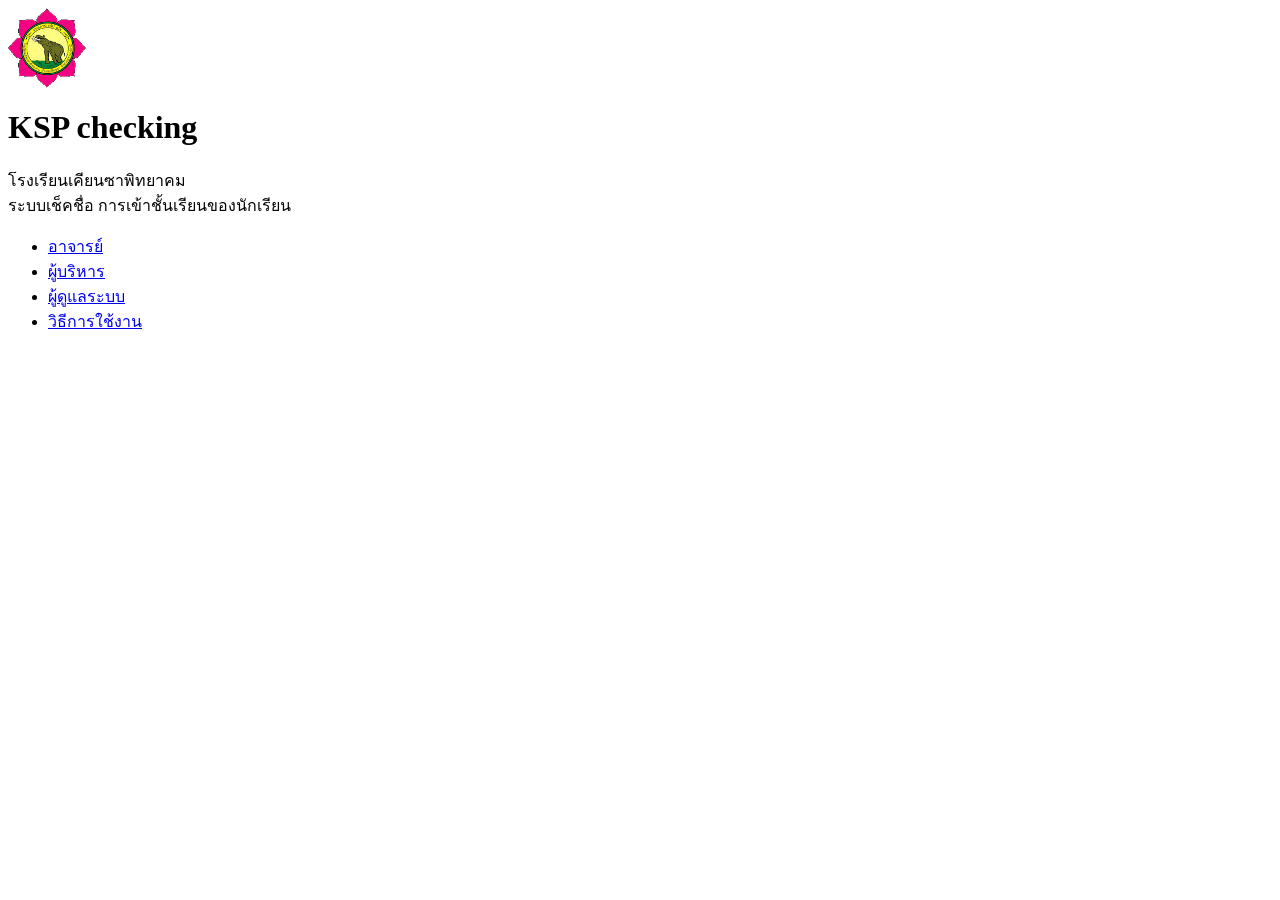
==== html5up-dimension/index.html @ 5eb63023 "เบสหล่อ" ====
<html>
	<head>
		<title>KSP CHECKING</title>
		<meta charset="utf-8" />
		<meta name="viewport" content="width=device-width, initial-scale=1, user-scalable=no" />
		<link rel="stylesheet" href="assets/css/main.css" />
		<!--[if lte IE 9]><link rel="stylesheet" href="assets/css/ie9.css" /><![endif]-->
		<noscript><link rel="stylesheet" href="assets/css/noscript.css" /></noscript>
	</head>
	<body>

		<!-- Wrapper -->
			<div id="wrapper">

				<!-- Header -->
					<header id="header">
						<div class="logo">
							<span><img src="images/ksp1.png" width='80' height='80'></span>
						</div>
						<div class="content">
							<div class="inner">
								<h1>KSP checking</h1>
								<p> โรงเรียนเคียนซาพิทยาคม <br> ระบบเช็คชื่อ การเข้าชั้นเรียนของนักเรียน </p>
							</div>
						</div>
						<nav>
							<ul>
								<li><a href="#Login">อาจารย์</a></li>
								<li><a href="#Login">ผู้บริหาร</a></li>
								<li><a href="#Login">ผู้ดูแลระบบ</a></li>
								<li><a href="#elements">วิธีการใช้งาน</a></li>

							</ul>
						</nav>
					</header>

				<!-- Main -->
					<div id="main">





						<!-- Login -->
							<article id="Login">
								<form action="login.php">
								<h2 class="major">ลงชื่อเข้าใช้</h2>
								<div class="container">
								      <label><b>ชื่อผู้ใช้</b></label>
								      <input type="text" placeholder="กรอกชื่อผู้ใช้" name="uname"  required>
											<br>
								      <label><b>รหัสผ่าน</b></label>
								      <input type="password" placeholder="กรอกรหัสผ่าน" name="psw" required>
											<br>
								      <button type="submit">ลงชื่อเข้าใช้</button>

								    </div>
									</form>
									</article>

						<!-- Contact
							<article id="contact">
								<h2 class="major">Contact</h2>
								<form method="post" action="#">
									<div class="field half first">
										<label for="name">Name</label>
										<input type="text" name="name" id="name" />
									</div>
									<div class="field half">
										<label for="email">Email</label>
										<input type="text" name="email" id="email" />
									</div>
									<div class="field">
										<label for="message">Message</label>
										<textarea name="message" id="message" rows="4"></textarea>
									</div>
									<ul class="actions">
										<li><input type="submit" value="Send Message" class="special" /></li>
										<li><input type="reset" value="Reset" /></li>
									</ul>
								</form>
								<ul class="icons">
									<li><a href="#" class="icon fa-twitter"><span class="label">Twitter</span></a></li>
									<li><a href="#" class="icon fa-facebook"><span class="label">Facebook</span></a></li>
									<li><a href="#" class="icon fa-instagram"><span class="label">Instagram</span></a></li>
									<li><a href="#" class="icon fa-github"><span class="label">GitHub</span></a></li>
								</ul>
							</article>
-->
						<!-- Elements -->
							<article id="elements">
								<h2 class="major">วิธีการใช้งาน</h2>

								<section>
									<h3 class="major">Text</h3>
									<p>This is <b>bold</b> and this is <strong>strong</strong>. This is <i>italic</i> and this is <em>emphasized</em>.
									This is <sup>superscript</sup> text and this is <sub>subscript</sub> text.
									This is <u>underlined</u> and this is code: <code>for (;;) { ... }</code>. Finally, <a href="#">this is a link</a>.</p>
									<hr />
									<h2>Heading Level 2</h2>
									<h3>Heading Level 3</h3>
									<h4>Heading Level 4</h4>
									<h5>Heading Level 5</h5>
									<h6>Heading Level 6</h6>
									<hr />
									<h4>Blockquote</h4>
									<blockquote>Fringilla nisl. Donec accumsan interdum nisi, quis tincidunt felis sagittis eget tempus euismod. Vestibulum ante ipsum primis in faucibus vestibulum. Blandit adipiscing eu felis iaculis volutpat ac adipiscing accumsan faucibus. Vestibulum ante ipsum primis in faucibus lorem ipsum dolor sit amet nullam adipiscing eu felis.</blockquote>
									<h4>Preformatted</h4>
									<pre><code>i = 0;

while (!deck.isInOrder()) {
    print 'Iteration ' + i;
    deck.shuffle();
    i++;
}

print 'It took ' + i + ' iterations to sort the deck.';</code></pre>
								</section>

								<section>
									<h3 class="major">Lists</h3>

									<h4>Unordered</h4>
									<ul>
										<li>Dolor pulvinar etiam.</li>
										<li>Sagittis adipiscing.</li>
										<li>Felis enim feugiat.</li>
									</ul>

									<h4>Alternate</h4>
									<ul class="alt">
										<li>Dolor pulvinar etiam.</li>
										<li>Sagittis adipiscing.</li>
										<li>Felis enim feugiat.</li>
									</ul>

									<h4>Ordered</h4>
									<ol>
										<li>Dolor pulvinar etiam.</li>
										<li>Etiam vel felis viverra.</li>
										<li>Felis enim feugiat.</li>
										<li>Dolor pulvinar etiam.</li>
										<li>Etiam vel felis lorem.</li>
										<li>Felis enim et feugiat.</li>
									</ol>
									<h4>Icons</h4>
									<ul class="icons">
										<li><a href="#" class="icon fa-twitter"><span class="label">Twitter</span></a></li>
										<li><a href="#" class="icon fa-facebook"><span class="label">Facebook</span></a></li>
										<li><a href="#" class="icon fa-instagram"><span class="label">Instagram</span></a></li>
										<li><a href="#" class="icon fa-github"><span class="label">Github</span></a></li>
									</ul>

									<h4>Actions</h4>
									<ul class="actions">
										<li><a href="#" class="button special">Default</a></li>
										<li><a href="#" class="button">Default</a></li>
									</ul>
									<ul class="actions vertical">
										<li><a href="#" class="button special">Default</a></li>
										<li><a href="#" class="button">Default</a></li>
									</ul>
								</section>

								<section>
									<h3 class="major">Table</h3>
									<h4>Default</h4>
									<div class="table-wrapper">
										<table>
											<thead>
												<tr>
													<th>Name</th>
													<th>Description</th>
													<th>Price</th>
												</tr>
											</thead>
											<tbody>
												<tr>
													<td>Item One</td>
													<td>Ante turpis integer aliquet porttitor.</td>
													<td>29.99</td>
												</tr>
												<tr>
													<td>Item Two</td>
													<td>Vis ac commodo adipiscing arcu aliquet.</td>
													<td>19.99</td>
												</tr>
												<tr>
													<td>Item Three</td>
													<td> Morbi faucibus arcu accumsan lorem.</td>
													<td>29.99</td>
												</tr>
												<tr>
													<td>Item Four</td>
													<td>Vitae integer tempus condimentum.</td>
													<td>19.99</td>
												</tr>
												<tr>
													<td>Item Five</td>
													<td>Ante turpis integer aliquet porttitor.</td>
													<td>29.99</td>
												</tr>
											</tbody>
											<tfoot>
												<tr>
													<td colspan="2"></td>
													<td>100.00</td>
												</tr>
											</tfoot>
										</table>
									</div>

									<h4>Alternate</h4>
									<div class="table-wrapper">
										<table class="alt">
											<thead>
												<tr>
													<th>Name</th>
													<th>Description</th>
													<th>Price</th>
												</tr>
											</thead>
											<tbody>
												<tr>
													<td>Item One</td>
													<td>Ante turpis integer aliquet porttitor.</td>
													<td>29.99</td>
												</tr>
												<tr>
													<td>Item Two</td>
													<td>Vis ac commodo adipiscing arcu aliquet.</td>
													<td>19.99</td>
												</tr>
												<tr>
													<td>Item Three</td>
													<td> Morbi faucibus arcu accumsan lorem.</td>
													<td>29.99</td>
												</tr>
												<tr>
													<td>Item Four</td>
													<td>Vitae integer tempus condimentum.</td>
													<td>19.99</td>
												</tr>
												<tr>
													<td>Item Five</td>
													<td>Ante turpis integer aliquet porttitor.</td>
													<td>29.99</td>
												</tr>
											</tbody>
											<tfoot>
												<tr>
													<td colspan="2"></td>
													<td>100.00</td>
												</tr>
											</tfoot>
										</table>
									</div>
								</section>

								<section>
									<h3 class="major">Buttons</h3>
									<ul class="actions">
										<li><a href="#" class="button special">Special</a></li>
										<li><a href="#" class="button">Default</a></li>
									</ul>
									<ul class="actions">
										<li><a href="#" class="button">Default</a></li>
										<li><a href="#" class="button small">Small</a></li>
									</ul>
									<ul class="actions">
										<li><a href="#" class="button special icon fa-download">Icon</a></li>
										<li><a href="#" class="button icon fa-download">Icon</a></li>
									</ul>
									<ul class="actions">
										<li><span class="button special disabled">Disabled</span></li>
										<li><span class="button disabled">Disabled</span></li>
									</ul>
								</section>

								<section>
									<h3 class="major">Form</h3>
									<form method="post" action="#">
										<div class="field half first">
											<label for="demo-name">Name</label>
											<input type="text" name="demo-name" id="demo-name" value="" placeholder="Jane Doe" />
										</div>
										<div class="field half">
											<label for="demo-email">Email</label>
											<input type="email" name="demo-email" id="demo-email" value="" placeholder="jane@untitled.tld" />
										</div>
										<div class="field">
											<label for="demo-category">Category</label>
											<div class="select-wrapper">
												<select name="demo-category" id="demo-category">
													<option value="">-</option>
													<option value="1">Manufacturing</option>
													<option value="1">Shipping</option>
													<option value="1">Administration</option>
													<option value="1">Human Resources</option>
												</select>
											</div>
										</div>
										<div class="field half first">
											<input type="radio" id="demo-priority-low" name="demo-priority" checked>
											<label for="demo-priority-low">Low</label>
										</div>
										<div class="field half">
											<input type="radio" id="demo-priority-high" name="demo-priority">
											<label for="demo-priority-high">High</label>
										</div>
										<div class="field half first">
											<input type="checkbox" id="demo-copy" name="demo-copy">
											<label for="demo-copy">Email me a copy</label>
										</div>
										<div class="field half">
											<input type="checkbox" id="demo-human" name="demo-human" checked>
											<label for="demo-human">Not a robot</label>
										</div>
										<div class="field">
											<label for="demo-message">Message</label>
											<textarea name="demo-message" id="demo-message" placeholder="Enter your message" rows="6"></textarea>
										</div>
										<ul class="actions">
											<li><input type="submit" value="Send Message" class="special" /></li>
											<li><input type="reset" value="Reset" /></li>
										</ul>
									</form>
								</section>

							</article>

					</div>

				<!-- Footer -->
					<footer id="footer">

					</footer>

			</div>

		<!-- BG -->
			<div id="bg"></div>

		<!-- Scripts -->
			<script src="assets/js/jquery.min.js"></script>
			<script src="assets/js/skel.min.js"></script>
			<script src="assets/js/util.js"></script>
			<script src="assets/js/main.js"></script>

	</body>
</html>
---- html5up-dimension/assets/css/main.css ----
@import url(font-awesome.min.css);
@import url("https://fonts.googleapis.com/css?family=Source+Sans+Pro:300italic,600italic,300,600");

/*
	Dimension by HTML5 UP
	html5up.net | @ajlkn
	Free for personal and commercial use under the CCA 3.0 license (html5up.net/license)
*/

/* Reset */

	html, body, div, span, applet, object, iframe, h1, h2, h3, h4, h5, h6, p, blockquote, pre, a, abbr, acronym, address, big, cite, code, del, dfn, em, img, ins, kbd, q, s, samp, small, strike, strong, sub, sup, tt, var, b, u, i, center, dl, dt, dd, ol, ul, li, fieldset, form, label, legend, table, caption, tbody, tfoot, thead, tr, th, td, article, aside, canvas, details, embed, figure, figcaption, footer, header, hgroup, menu, nav, output, ruby, section, summary, time, mark, audio, video {
		margin: 0;
		padding: 0;
		border: 0;
		font-size: 100%;
		font: inherit;
		vertical-align: baseline;
	}

	article, aside, details, figcaption, figure, footer, header, hgroup, menu, nav, section {
		display: block;
	}

	body {
		line-height: 1;
	}

	ol, ul {
		list-style: none;
	}

	blockquote, q {
		quotes: none;
	}

	blockquote:before, blockquote:after, q:before, q:after {
		content: '';
		content: none;
	}

	table {
		border-collapse: collapse;
		border-spacing: 0;
	}

	body {
		-webkit-text-size-adjust: none;
	}

/* Box Model */

	*, *:before, *:after {
		-moz-box-sizing: border-box;
		-webkit-box-sizing: border-box;
		box-sizing: border-box;
	}

/* Basic */

	@-ms-viewport {
		width: device-width;
	}

	@media screen and (max-width: 480px) {

		html, body {
			min-width: 320px;
		}

	}

	body {
		background: #1b1f22;
	}

		body.is-loading *, body.is-loading *:before, body.is-loading *:after, body.is-switching *, body.is-switching *:before, body.is-switching *:after {
			-moz-animation: none !important;
			-webkit-animation: none !important;
			-ms-animation: none !important;
			animation: none !important;
			-moz-transition: none !important;
			-webkit-transition: none !important;
			-ms-transition: none !important;
			transition: none !important;
			-moz-transition-delay: none !important;
			-webkit-transition-delay: none !important;
			-ms-transition-delay: none !important;
			transition-delay: none !important;
		}

/* Type */

	html {
		font-size: 16pt;
	}

		@media screen and (max-width: 1680px) {

			html {
				font-size: 12pt;
			}

		}

		@media screen and (max-width: 736px) {

			html {
				font-size: 11pt;
			}

		}

		@media screen and (max-width: 360px) {

			html {
				font-size: 10pt;
			}

		}

	body, input, select, textarea {
		color: #ffffff;
		font-family: "Source Sans Pro", sans-serif;
		font-weight: 300;
		font-size: 1rem;
		line-height: 1.65;
	}

	a {
		-moz-transition: color 0.2s ease-in-out, background-color 0.2s ease-in-out, border-bottom-color 0.2s ease-in-out;
		-webkit-transition: color 0.2s ease-in-out, background-color 0.2s ease-in-out, border-bottom-color 0.2s ease-in-out;
		-ms-transition: color 0.2s ease-in-out, background-color 0.2s ease-in-out, border-bottom-color 0.2s ease-in-out;
		transition: color 0.2s ease-in-out, background-color 0.2s ease-in-out, border-bottom-color 0.2s ease-in-out;
		border-bottom: dotted 1px rgba(255, 255, 255, 0.5);
		text-decoration: none;
		color: inherit;
	}

		a:hover {
			border-bottom-color: transparent;
		}

	strong, b {
		color: #ffffff;
		font-weight: 600;
	}

	em, i {
		font-style: italic;
	}

	p {
		margin: 0 0 2rem 0;
	}

	h1, h2, h3, h4, h5, h6 {
		color: #ffffff;
		font-weight: 600;
		line-height: 1.5;
		margin: 0 0 1rem 0;
		text-transform: uppercase;
		letter-spacing: 0.2rem;
	}

		h1 a, h2 a, h3 a, h4 a, h5 a, h6 a {
			color: inherit;
			text-decoration: none;
		}

		h1.major, h2.major, h3.major, h4.major, h5.major, h6.major {
			border-bottom: solid 1px #ffffff;
			width: -moz-max-content;
			width: -webkit-max-content;
			width: -ms-max-content;
			width: max-content;
			padding-bottom: 0.5rem;
			margin: 0 0 2rem 0;
		}

	h1 {
		font-size: 2.25rem;
		line-height: 1.3;
		letter-spacing: 0.5rem;
	}

	h2 {
		font-size: 1.5rem;
		line-height: 1.4;
		letter-spacing: 0.5rem;
	}

	h3 {
		font-size: 1rem;
	}

	h4 {
		font-size: 0.8rem;
	}

	h5 {
		font-size: 0.7rem;
	}

	h6 {
		font-size: 0.6rem;
	}

	@media screen and (max-width: 736px) {

		h1 {
			font-size: 1.75rem;
			line-height: 1.4;
		}

		h2 {
			font-size: 1.25em;
			line-height: 1.5;
		}

	}

	sub {
		font-size: 0.8rem;
		position: relative;
		top: 0.5rem;
	}

	sup {
		font-size: 0.8rem;
		position: relative;
		top: -0.5rem;
	}

	blockquote {
		border-left: solid 4px #ffffff;
		font-style: italic;
		margin: 0 0 2rem 0;
		padding: 0.5rem 0 0.5rem 2rem;
	}

	code {
		background: rgba(255, 255, 255, 0.075);
		border-radius: 4px;
		font-family: "Courier New", monospace;
		font-size: 0.9rem;
		margin: 0 0.25rem;
		padding: 0.25rem 0.65rem;
	}

	pre {
		-webkit-overflow-scrolling: touch;
		font-family: "Courier New", monospace;
		font-size: 0.9rem;
		margin: 0 0 2rem 0;
	}

		pre code {
			display: block;
			line-height: 1.75;
			padding: 1rem 1.5rem;
			overflow-x: auto;
		}

	hr {
		border: 0;
		border-bottom: solid 1px #ffffff;
		margin: 2.75rem 0;
	}

	.align-left {
		text-align: left;
	}

	.align-center {
		text-align: center;
	}

	.align-right {
		text-align: right;
	}

/* Form */

	form {
		margin: 0 0 2.5rem 0;
	}

		form .field {
			margin: 0 0 1.5rem 0;
		}

			form .field.half {
				width: 50%;
				float: left;
				padding: 0 0 0 0.75rem;
			}

				form .field.half.first {
					padding: 0 0.75rem 0 0;
				}

		form > .actions {
			margin: 1.875rem 0 0 0 !important;
		}

		@media screen and (max-width: 736px) {

			form .field {
				margin: 0 0 1.125rem 0;
			}

				form .field.half {
					padding: 0 0 0 0.5625rem;
				}

					form .field.half.first {
						padding: 0 0.5625rem 0 0;
					}

			form > .actions {
				margin: 1.5rem 0 0 0 !important;
			}

		}

		@media screen and (max-width: 480px) {

			form .field.half {
				width: 100%;
				float: none;
				padding: 0;
			}

				form .field.half.first {
					padding: 0;
				}

		}

	label {
		color: #ffffff;
		display: block;
		font-size: 0.8rem;
		font-weight: 300;
		letter-spacing: 0.2rem;
		line-height: 1.5;
		margin: 0 0 1rem 0;
		text-transform: uppercase;
	}

	input[type="text"],
	input[type="password"],
	input[type="email"],
	input[type="tel"],
	select,
	textarea {
		-moz-appearance: none;
		-webkit-appearance: none;
		-ms-appearance: none;
		appearance: none;
		-moz-transition: border-color 0.2s ease-in-out, box-shadow 0.2s ease-in-out, background-color 0.2s ease-in-out;
		-webkit-transition: border-color 0.2s ease-in-out, box-shadow 0.2s ease-in-out, background-color 0.2s ease-in-out;
		-ms-transition: border-color 0.2s ease-in-out, box-shadow 0.2s ease-in-out, background-color 0.2s ease-in-out;
		transition: border-color 0.2s ease-in-out, box-shadow 0.2s ease-in-out, background-color 0.2s ease-in-out;
		background: transparent;
		border-radius: 4px;
		border: solid 1px #ffffff;
		color: inherit;
		display: block;
		outline: 0;
		padding: 0 1rem;
		text-decoration: none;
		width: 100%;
	}

		input[type="text"]:invalid,
		input[type="password"]:invalid,
		input[type="email"]:invalid,
		input[type="tel"]:invalid,
		select:invalid,
		textarea:invalid {
			box-shadow: none;
		}

		input[type="text"]:focus,
		input[type="password"]:focus,
		input[type="email"]:focus,
		input[type="tel"]:focus,
		select:focus,
		textarea:focus {
			background: rgba(255, 255, 255, 0.075);
			border-color: #ffffff;
			box-shadow: 0 0 0 1px #ffffff;
		}

	select option {
		background: #1b1f22;
		color: #ffffff;
	}

	.select-wrapper {
		text-decoration: none;
		display: block;
		position: relative;
	}

		.select-wrapper:before {
			-moz-osx-font-smoothing: grayscale;
			-webkit-font-smoothing: antialiased;
			font-family: FontAwesome;
			font-style: normal;
			font-weight: normal;
			text-transform: none !important;
		}

		.select-wrapper:before {
			color: #ffffff;
			content: '\f107';
			display: block;
			height: 2.75rem;
			line-height: calc(2.75rem + 0em);
			pointer-events: none;
			position: absolute;
			right: 0;
			text-align: center;
			top: 0;
			width: 2.75rem;
		}

		.select-wrapper select::-ms-expand {
			display: none;
		}

	input[type="text"],
	input[type="password"],
	input[type="email"],
	select {
		height: 2.75rem;
	}

	textarea {
		padding: 0.75rem 1rem;
	}

	input[type="checkbox"],
	input[type="radio"] {
		-moz-appearance: none;
		-webkit-appearance: none;
		-ms-appearance: none;
		appearance: none;
		display: block;
		float: left;
		margin-right: -2rem;
		opacity: 0;
		width: 1rem;
		z-index: -1;
	}

		input[type="checkbox"] + label,
		input[type="radio"] + label {
			text-decoration: none;
			-moz-user-select: none;
			-webkit-user-select: none;
			-ms-user-select: none;
			user-select: none;
			color: #ffffff;
			cursor: pointer;
			display: inline-block;
			font-size: 0.8rem;
			font-weight: 300;
			margin: 0 0 0.5rem 0;
			padding-left: 2.65rem;
			padding-right: 0.75rem;
			position: relative;
		}

			input[type="checkbox"] + label:before,
			input[type="radio"] + label:before {
				-moz-osx-font-smoothing: grayscale;
				-webkit-font-smoothing: antialiased;
				font-family: FontAwesome;
				font-style: normal;
				font-weight: normal;
				text-transform: none !important;
			}

			input[type="checkbox"] + label:before,
			input[type="radio"] + label:before {
				-moz-transition: border-color 0.2s ease-in-out, box-shadow 0.2s ease-in-out, background-color 0.2s ease-in-out;
				-webkit-transition: border-color 0.2s ease-in-out, box-shadow 0.2s ease-in-out, background-color 0.2s ease-in-out;
				-ms-transition: border-color 0.2s ease-in-out, box-shadow 0.2s ease-in-out, background-color 0.2s ease-in-out;
				transition: border-color 0.2s ease-in-out, box-shadow 0.2s ease-in-out, background-color 0.2s ease-in-out;
				border-radius: 4px;
				border: solid 1px #ffffff;
				content: '';
				display: inline-block;
				height: 1.65rem;
				left: 0;
				line-height: calc(1.58125rem + 0em);
				position: absolute;
				text-align: center;
				top: -0.125rem;
				width: 1.65rem;
			}

		input[type="checkbox"]:checked + label:before,
		input[type="radio"]:checked + label:before {
			background: #ffffff !important;
			border-color: #ffffff !important;
			color: #1b1f22;
			content: '\f00c';
		}

		input[type="checkbox"]:focus + label:before,
		input[type="radio"]:focus + label:before {
			background: rgba(255, 255, 255, 0.075);
			border-color: #ffffff;
			box-shadow: 0 0 0 1px #ffffff;
		}

	input[type="checkbox"] + label:before {
		border-radius: 4px;
	}

	input[type="radio"] + label:before {
		border-radius: 100%;
	}

	::-webkit-input-placeholder {
		color: rgba(255, 255, 255, 0.5) !important;
		opacity: 1.0;
	}

	:-moz-placeholder {
		color: rgba(255, 255, 255, 0.5) !important;
		opacity: 1.0;
	}

	::-moz-placeholder {
		color: rgba(255, 255, 255, 0.5) !important;
		opacity: 1.0;
	}

	:-ms-input-placeholder {
		color: rgba(255, 255, 255, 0.5) !important;
		opacity: 1.0;
	}

	.formerize-placeholder {
		color: rgba(255, 255, 255, 0.5) !important;
		opacity: 1.0;
	}

/* Box */

	.box {
		border-radius: 4px;
		border: solid 1px #ffffff;
		margin-bottom: 2rem;
		padding: 1.5em;
	}

		.box > :last-child,
		.box > :last-child > :last-child,
		.box > :last-child > :last-child > :last-child {
			margin-bottom: 0;
		}

		.box.alt {
			border: 0;
			border-radius: 0;
			padding: 0;
		}

/* Icon */

	.icon {
		text-decoration: none;
		border-bottom: none;
		position: relative;
	}

		.icon:before {
			-moz-osx-font-smoothing: grayscale;
			-webkit-font-smoothing: antialiased;
			font-family: FontAwesome;
			font-style: normal;
			font-weight: normal;
			text-transform: none !important;
		}

		.icon > .label {
			display: none;
		}

/* Image */

	.image {
		border-radius: 4px;
		border: 0;
		display: inline-block;
		position: relative;
	}

		.image:before {
			-moz-pointer-events: none;
			-webkit-pointer-events: none;
			-ms-pointer-events: none;
			pointer-events: none;
			background-image: url("../../images/overlay.png");
			background-color: rgba(19, 21, 25, 0.5);
			border-radius: 4px;
			content: '';
			display: block;
			height: 100%;
			left: 0;
			opacity: 0.5;
			position: absolute;
			top: 0;
			width: 100%;
		}

		.image img {
			border-radius: 4px;
			display: block;
		}

		.image.left, .image.right {
			max-width: 40%;
		}

			.image.left img, .image.right img {
				width: 100%;
			}

		.image.left {
			float: left;
			padding: 0 1.5em 1em 0;
			top: 0.25em;
		}

		.image.right {
			float: right;
			padding: 0 0 1em 1.5em;
			top: 0.25em;
		}

		.image.fit {
			display: block;
			margin: 0 0 2rem 0;
			width: 100%;
		}

			.image.fit img {
				width: 100%;
			}

		.image.main {
			display: block;
			margin: 2.5rem 0;
			width: 100%;
		}

			.image.main img {
				width: 100%;
			}

		@media screen and (max-width: 736px) {

			.image.main {
				margin: 2rem 0;
			}

		}

		@media screen and (max-width: 480px) {

			.image.main {
				margin: 1.5rem 0;
			}

		}

/* List */

	ol {
		list-style: decimal;
		margin: 0 0 2rem 0;
		padding-left: 1.25em;
	}

		ol li {
			padding-left: 0.25em;
		}

	ul {
		list-style: disc;
		margin: 0 0 2rem 0;
		padding-left: 1em;
	}

		ul li {
			padding-left: 0.5em;
		}

		ul.alt {
			list-style: none;
			padding-left: 0;
		}

			ul.alt li {
				border-top: solid 1px #ffffff;
				padding: 0.5em 0;
			}

				ul.alt li:first-child {
					border-top: 0;
					padding-top: 0;
				}

		ul.icons {
			cursor: default;
			list-style: none;
			padding-left: 0;
		}

			ul.icons li {
				display: inline-block;
				padding: 0 0.75em 0 0;
			}

				ul.icons li:last-child {
					padding-right: 0;
				}

				ul.icons li a {
					border-radius: 100%;
					box-shadow: inset 0 0 0 1px #ffffff;
					display: inline-block;
					height: 2.25rem;
					line-height: 2.25rem;
					text-align: center;
					width: 2.25rem;
				}

					ul.icons li a:hover {
						background-color: rgba(255, 255, 255, 0.075);
					}

					ul.icons li a:active {
						background-color: rgba(255, 255, 255, 0.175);
					}

		ul.actions {
			cursor: default;
			list-style: none;
			padding-left: 0;
		}

			ul.actions li {
				display: inline-block;
				padding: 0 1rem 0 0;
				vertical-align: middle;
			}

				ul.actions li:last-child {
					padding-right: 0;
				}

			ul.actions.small li {
				padding: 0 0.5rem 0 0;
			}

			ul.actions.vertical li {
				display: block;
				padding: 1rem 0 0 0;
			}

				ul.actions.vertical li:first-child {
					padding-top: 0;
				}

				ul.actions.vertical li > * {
					margin-bottom: 0;
				}

			ul.actions.vertical.small li {
				padding: 0.5rem 0 0 0;
			}

				ul.actions.vertical.small li:first-child {
					padding-top: 0;
				}

			ul.actions.fit {
				display: table;
				margin-left: -1rem;
				padding: 0;
				table-layout: fixed;
				width: calc(100% + 1rem);
			}

				ul.actions.fit li {
					display: table-cell;
					padding: 0 0 0 1rem;
				}

					ul.actions.fit li > * {
						margin-bottom: 0;
					}

				ul.actions.fit.small {
					margin-left: -0.5rem;
					width: calc(100% + 0.5rem);
				}

					ul.actions.fit.small li {
						padding: 0 0 0 0.5rem;
					}

			@media screen and (max-width: 480px) {

				ul.actions {
					margin: 0 0 2rem 0;
				}

					ul.actions li {
						padding: 1rem 0 0 0;
						display: block;
						text-align: center;
						width: 100%;
					}

						ul.actions li:first-child {
							padding-top: 0;
						}

						ul.actions li > * {
							width: 100%;
							margin: 0 !important;
						}

							ul.actions li > *.icon:before {
								margin-left: -2em;
							}

					ul.actions.small li {
						padding: 0.5rem 0 0 0;
					}

						ul.actions.small li:first-child {
							padding-top: 0;
						}

			}

	dl {
		margin: 0 0 2rem 0;
	}

		dl dt {
			display: block;
			font-weight: 600;
			margin: 0 0 1rem 0;
		}

		dl dd {
			margin-left: 2rem;
		}

/* Table */

	.table-wrapper {
		-webkit-overflow-scrolling: touch;
		overflow-x: auto;
	}

	table {
		margin: 0 0 2rem 0;
		width: 100%;
	}

		table tbody tr {
			border: solid 1px #ffffff;
			border-left: 0;
			border-right: 0;
		}

			table tbody tr:nth-child(2n + 1) {
				background-color: rgba(255, 255, 255, 0.075);
			}

		table td {
			padding: 0.75em 0.75em;
		}

		table th {
			color: #ffffff;
			font-size: 0.9em;
			font-weight: 600;
			padding: 0 0.75em 0.75em 0.75em;
			text-align: left;
		}

		table thead {
			border-bottom: solid 2px #ffffff;
		}

		table tfoot {
			border-top: solid 2px #ffffff;
		}

		table.alt {
			border-collapse: separate;
		}

			table.alt tbody tr td {
				border: solid 1px #ffffff;
				border-left-width: 0;
				border-top-width: 0;
			}

				table.alt tbody tr td:first-child {
					border-left-width: 1px;
				}

			table.alt tbody tr:first-child td {
				border-top-width: 1px;
			}

			table.alt thead {
				border-bottom: 0;
			}

			table.alt tfoot {
				border-top: 0;
			}

/* Button */

	input[type="submit"],
	input[type="reset"],
	input[type="button"],
	button,
	.button {
		-moz-appearance: none;
		-webkit-appearance: none;
		-ms-appearance: none;
		appearance: none;
		-moz-transition: background-color 0.2s ease-in-out, color 0.2s ease-in-out;
		-webkit-transition: background-color 0.2s ease-in-out, color 0.2s ease-in-out;
		-ms-transition: background-color 0.2s ease-in-out, color 0.2s ease-in-out;
		transition: background-color 0.2s ease-in-out, color 0.2s ease-in-out;
		background-color: transparent;
		border-radius: 4px;
		border: 0;
		box-shadow: inset 0 0 0 1px #ffffff;
		color: #ffffff !important;
		cursor: pointer;
		display: inline-block;
		font-size: 0.8rem;
		font-weight: 300;
		height: 2.75rem;
		letter-spacing: 0.2rem;
		line-height: 2.75rem;
		outline: 0;
		padding: 0 1.25rem 0 1.35rem;
		text-align: center;
		text-decoration: none;
		text-transform: uppercase;
		white-space: nowrap;
	}

		input[type="submit"]:hover,
		input[type="reset"]:hover,
		input[type="button"]:hover,
		button:hover,
		.button:hover {
			background-color: rgba(255, 255, 255, 0.075);
		}

		input[type="submit"]:active,
		input[type="reset"]:active,
		input[type="button"]:active,
		button:active,
		.button:active {
			background-color: rgba(255, 255, 255, 0.175);
		}

		input[type="submit"].icon:before,
		input[type="reset"].icon:before,
		input[type="button"].icon:before,
		button.icon:before,
		.button.icon:before {
			margin-right: 0.5em;
		}

		input[type="submit"].fit,
		input[type="reset"].fit,
		input[type="button"].fit,
		button.fit,
		.button.fit {
			display: block;
			margin: 0 0 1rem 0;
			width: 100%;
		}

		input[type="submit"].special,
		input[type="reset"].special,
		input[type="button"].special,
		button.special,
		.button.special {
			background-color: #ffffff;
			color: #1b1f22 !important;
			font-weight: 600;
		}

		input[type="submit"].disabled, input[type="submit"]:disabled,
		input[type="reset"].disabled,
		input[type="reset"]:disabled,
		input[type="button"].disabled,
		input[type="button"]:disabled,
		button.disabled,
		button:disabled,
		.button.disabled,
		.button:disabled {
			-moz-pointer-events: none;
			-webkit-pointer-events: none;
			-ms-pointer-events: none;
			pointer-events: none;
			cursor: default;
			opacity: 0.25;
		}

	input[type="submit"],
	input[type="reset"],
	input[type="button"],
	button {
		line-height: calc(2.75rem - 2px);
	}

/* BG */

	#bg {
		-moz-transform: scale(1.0);
		-webkit-transform: scale(1.0);
		-ms-transform: scale(1.0);
		transform: scale(1.0);
		-webkit-backface-visibility: hidden;
		position: fixed;
		top: 0;
		left: 0;
		width: 100%;
		height: 100vh;
		z-index: 1;
	}

		#bg:before, #bg:after {
			content: '';
			display: block;
			position: absolute;
			top: 0;
			left: 0;
			width: 100%;
			height: 100%;
		}

		#bg:before {
			-moz-transition: background-color 2.5s ease-in-out;
			-webkit-transition: background-color 2.5s ease-in-out;
			-ms-transition: background-color 2.5s ease-in-out;
			transition: background-color 2.5s ease-in-out;
			-moz-transition-delay: 0.75s;
			-webkit-transition-delay: 0.75s;
			-ms-transition-delay: 0.75s;
			transition-delay: 0.75s;
			background-image: linear-gradient(to top, rgba(19, 21, 25, 0.5), rgba(19, 21, 25, 0.5)), url("../../images/overlay.png");
			background-size: auto, 256px 256px;
			background-position: center, center;
			background-repeat: no-repeat, repeat;
			z-index: 2;
		}

		#bg:after {
			-moz-transform: scale(1.125);
			-webkit-transform: scale(1.125);
			-ms-transform: scale(1.125);
			transform: scale(1.125);
			-moz-transition: -moz-transform 0.325s ease-in-out, -moz-filter 0.325s ease-in-out;
			-webkit-transition: -webkit-transform 0.325s ease-in-out, -webkit-filter 0.325s ease-in-out;
			-ms-transition: -ms-transform 0.325s ease-in-out, -ms-filter 0.325s ease-in-out;
			transition: transform 0.325s ease-in-out, filter 0.325s ease-in-out;
			background-image: url("../../images/bg.jpg");
			background-position: center;
			background-size: cover;
			background-repeat: no-repeat;
			z-index: 1;
		}

		body.is-article-visible #bg:after {
			-moz-transform: scale(1.0825);
			-webkit-transform: scale(1.0825);
			-ms-transform: scale(1.0825);
			transform: scale(1.0825);
			-moz-filter: blur(0.2rem);
			-webkit-filter: blur(0.2rem);
			-ms-filter: blur(0.2rem);
			filter: blur(0.2rem);
		}

		body.is-loading #bg:before {
			background-color: #000000;
		}

/* Wrapper */

	#wrapper {
		display: -moz-flex;
		display: -webkit-flex;
		display: -ms-flex;
		display: flex;
		-moz-flex-direction: column;
		-webkit-flex-direction: column;
		-ms-flex-direction: column;
		flex-direction: column;
		-moz-align-items: center;
		-webkit-align-items: center;
		-ms-align-items: center;
		align-items: center;
		-moz-justify-content: space-between;
		-webkit-justify-content: space-between;
		-ms-justify-content: space-between;
		justify-content: space-between;
		position: relative;
		min-height: 100vh;
		width: 100%;
		padding: 4rem 2rem;
		z-index: 3;
	}

		#wrapper:before {
			content: '';
			display: block;
		}

		@media screen and (max-width: 1680px) {

			#wrapper {
				padding: 3rem 2rem;
			}

		}

		@media screen and (max-width: 736px) {

			#wrapper {
				padding: 2rem 1rem;
			}

		}

		@media screen and (max-width: 480px) {

			#wrapper {
				padding: 1rem;
			}

		}

/* Header */

	#header {
		display: -moz-flex;
		display: -webkit-flex;
		display: -ms-flex;
		display: flex;
		-moz-flex-direction: column;
		-webkit-flex-direction: column;
		-ms-flex-direction: column;
		flex-direction: column;
		-moz-align-items: center;
		-webkit-align-items: center;
		-ms-align-items: center;
		align-items: center;
		-moz-transition: -moz-transform 0.325s ease-in-out, -moz-filter 0.325s ease-in-out, opacity 0.325s ease-in-out;
		-webkit-transition: -webkit-transform 0.325s ease-in-out, -webkit-filter 0.325s ease-in-out, opacity 0.325s ease-in-out;
		-ms-transition: -ms-transform 0.325s ease-in-out, -ms-filter 0.325s ease-in-out, opacity 0.325s ease-in-out;
		transition: transform 0.325s ease-in-out, filter 0.325s ease-in-out, opacity 0.325s ease-in-out;
		background-image: -moz-radial-gradient(rgba(0, 0, 0, 0.25) 25%, transparent 55%);
		background-image: -webkit-radial-gradient(rgba(0, 0, 0, 0.25) 25%, transparent 55%);
		background-image: -ms-radial-gradient(rgba(0, 0, 0, 0.25) 25%, transparent 55%);
		background-image: radial-gradient(rgba(0, 0, 0, 0.25) 25%, transparent 55%);
		max-width: 100%;
		text-align: center;
	}

		#header > * {
			-moz-transition: opacity 0.325s ease-in-out;
			-webkit-transition: opacity 0.325s ease-in-out;
			-ms-transition: opacity 0.325s ease-in-out;
			transition: opacity 0.325s ease-in-out;
			position: relative;
			margin-top: 3.5rem;
		}

			#header > *:before {
				content: '';
				display: block;
				position: absolute;
				top: calc(-3.5rem - 1px);
				left: calc(50% - 1px);
				width: 1px;
				height: calc(3.5rem + 1px);
				background: #ffffff;
			}

		#header > :first-child {
			margin-top: 0;
		}

			#header > :first-child:before {
				display: none;
			}

		#header .logo {
			width: 5.5rem;
			height: 5.5rem;
			line-height: 5.5rem;
			border: solid 1px #ffffff;
			border-radius: 100%;
		}

			#header .logo .icon:before {
				font-size: 2rem;
			}

		#header .content {
			border-style: solid;
			border-color: #ffffff;
			border-top-width: 1px;
			border-bottom-width: 1px;
			max-width: 100%;
		}

			#header .content .inner {
				-moz-transition: max-height 0.75s ease, padding 0.75s ease, opacity 0.325s ease-in-out;
				-webkit-transition: max-height 0.75s ease, padding 0.75s ease, opacity 0.325s ease-in-out;
				-ms-transition: max-height 0.75s ease, padding 0.75s ease, opacity 0.325s ease-in-out;
				transition: max-height 0.75s ease, padding 0.75s ease, opacity 0.325s ease-in-out;
				-moz-transition-delay: 0.25s;
				-webkit-transition-delay: 0.25s;
				-ms-transition-delay: 0.25s;
				transition-delay: 0.25s;
				padding: 3rem 2rem;
				max-height: 40rem;
				overflow: hidden;
			}

				#header .content .inner > :last-child {
					margin-bottom: 0;
				}

			#header .content p {
				text-transform: uppercase;
				letter-spacing: 0.2rem;
				font-size: 0.8rem;
				line-height: 2;
			}

		#header nav ul {
			display: -moz-flex;
			display: -webkit-flex;
			display: -ms-flex;
			display: flex;
			margin-bottom: 0;
			list-style: none;
			padding-left: 0;
			border: solid 1px #ffffff;
			border-radius: 4px;
		}

			#header nav ul li {
				padding-left: 0;
				border-left: solid 1px #ffffff;
			}

				#header nav ul li:first-child {
					border-left: 0;
				}

				#header nav ul li a {
					display: block;
					min-width: 7.5rem;
					height: 2.75rem;
					line-height: 2.75rem;
					padding: 0 1.25rem 0 1.45rem;
					text-transform: uppercase;
					letter-spacing: 0.2rem;
					font-size: 0.8rem;
					border-bottom: 0;
				}

					#header nav ul li a:hover {
						background-color: rgba(255, 255, 255, 0.075);
					}

					#header nav ul li a:active {
						background-color: rgba(255, 255, 255, 0.175);
					}

		#header nav.use-middle:after {
			content: '';
			display: block;
			position: absolute;
			top: 0;
			left: calc(50% - 1px);
			width: 1px;
			height: 100%;
			background: #ffffff;
		}

		#header nav.use-middle ul li.is-middle {
			border-left: 0;
		}

		body.is-article-visible #header {
			-moz-transform: scale(0.95);
			-webkit-transform: scale(0.95);
			-ms-transform: scale(0.95);
			transform: scale(0.95);
			-moz-filter: blur(0.1rem);
			-webkit-filter: blur(0.1rem);
			-ms-filter: blur(0.1rem);
			filter: blur(0.1rem);
			opacity: 0;
		}

		body.is-loading #header {
			-moz-filter: blur(0.125rem);
			-webkit-filter: blur(0.125rem);
			-ms-filter: blur(0.125rem);
			filter: blur(0.125rem);
		}

			body.is-loading #header > * {
				opacity: 0;
			}

			body.is-loading #header .content .inner {
				max-height: 0;
				padding-top: 0;
				padding-bottom: 0;
				opacity: 0;
			}

		@media screen and (max-width: 980px) {

			#header .content p br {
				display: none;
			}

		}

		@media screen and (max-width: 736px) {

			#header > * {
				margin-top: 2rem;
			}

				#header > *:before {
					top: calc(-2rem - 1px);
					height: calc(2rem + 1px);
				}

			#header .logo {
				width: 4.75rem;
				height: 4.75rem;
				line-height: 4.75rem;
			}

				#header .logo .icon:before {
					font-size: 1.75rem;
				}

			#header .content .inner {
				padding: 2.5rem 1rem;
			}

			#header .content p {
				line-height: 1.875;
			}

		}

		@media screen and (max-width: 480px) {

			#header {
				padding: 1.5rem 0;
			}

				#header .content .inner {
					padding: 2.5rem 0;
				}

				#header nav ul {
					-moz-flex-direction: column;
					-webkit-flex-direction: column;
					-ms-flex-direction: column;
					flex-direction: column;
					min-width: 10rem;
					max-width: 100%;
				}

					#header nav ul li {
						border-left: 0;
						border-top: solid 1px #ffffff;
					}

						#header nav ul li:first-child {
							border-top: 0;
						}

						#header nav ul li a {
							height: 3rem;
							line-height: 3rem;
							min-width: 0;
							width: 100%;
						}

				#header nav.use-middle:after {
					display: none;
				}

		}

/* Main */

	#main {
		-moz-flex-grow: 1;
		-webkit-flex-grow: 1;
		-ms-flex-grow: 1;
		flex-grow: 1;
		-moz-flex-shrink: 1;
		-webkit-flex-shrink: 1;
		-ms-flex-shrink: 1;
		flex-shrink: 1;
		display: -moz-flex;
		display: -webkit-flex;
		display: -ms-flex;
		display: flex;
		-moz-align-items: center;
		-webkit-align-items: center;
		-ms-align-items: center;
		align-items: center;
		-moz-justify-content: center;
		-webkit-justify-content: center;
		-ms-justify-content: center;
		justify-content: center;
		-moz-flex-direction: column;
		-webkit-flex-direction: column;
		-ms-flex-direction: column;
		flex-direction: column;
		position: relative;
		max-width: 100%;
		z-index: 3;
	}

		#main article {
			-moz-transform: translateY(0.25rem);
			-webkit-transform: translateY(0.25rem);
			-ms-transform: translateY(0.25rem);
			transform: translateY(0.25rem);
			-moz-transition: opacity 0.325s ease-in-out, -moz-transform 0.325s ease-in-out;
			-webkit-transition: opacity 0.325s ease-in-out, -webkit-transform 0.325s ease-in-out;
			-ms-transition: opacity 0.325s ease-in-out, -ms-transform 0.325s ease-in-out;
			transition: opacity 0.325s ease-in-out, transform 0.325s ease-in-out;
			padding: 4.5rem 2.5rem 1.5rem 2.5rem ;
			position: relative;
			width: 40rem;
			max-width: 100%;
			background-color: rgba(27, 31, 34, 0.85);
			border-radius: 4px;
			opacity: 0;
		}

			#main article.active {
				-moz-transform: translateY(0);
				-webkit-transform: translateY(0);
				-ms-transform: translateY(0);
				transform: translateY(0);
				opacity: 1;
			}

			#main article .close {
				display: block;
				position: absolute;
				top: 0;
				right: 0;
				width: 4rem;
				height: 4rem;
				cursor: pointer;
				text-indent: 4rem;
				overflow: hidden;
				white-space: nowrap;
			}

				#main article .close:before {
					-moz-transition: background-color 0.2s ease-in-out;
					-webkit-transition: background-color 0.2s ease-in-out;
					-ms-transition: background-color 0.2s ease-in-out;
					transition: background-color 0.2s ease-in-out;
					content: '';
					display: block;
					position: absolute;
					top: 0.75rem;
					left: 0.75rem;
					width: 2.5rem;
					height: 2.5rem;
					border-radius: 100%;
					background-position: center;
					background-image: url("data:image/svg+xml;charset=utf8,%3Csvg xmlns='http://www.w3.org/2000/svg' xmlns:xlink='http://www.w3.org/1999/xlink' width='20px' height='20px' viewBox='0 0 20 20' zoomAndPan='disable'%3E%3Cstyle%3Eline %7B stroke: %23ffffff%3B stroke-width: 1%3B %7D%3C/style%3E%3Cline x1='2' y1='2' x2='18' y2='18' /%3E%3Cline x1='18' y1='2' x2='2' y2='18' /%3E%3C/svg%3E");
					background-size: 20px 20px;
					background-repeat: no-repeat;
				}

				#main article .close:hover:before {
					background-color: rgba(255, 255, 255, 0.075);
				}

				#main article .close:active:before {
					background-color: rgba(255, 255, 255, 0.175);
				}

		@media screen and (max-width: 736px) {

			#main article {
				padding: 3.5rem 2rem 0.5rem 2rem ;
			}

				#main article .close:before {
					top: 0.875rem;
					left: 0.875rem;
					width: 2.25rem;
					height: 2.25rem;
					background-size: 14px 14px;
				}

		}

		@media screen and (max-width: 480px) {

			#main article {
				padding: 3rem 1.5rem 0.5rem 1.5rem ;
			}

		}

/* Footer */

	#footer {
		-moz-transition: -moz-transform 0.325s ease-in-out, -moz-filter 0.325s ease-in-out, opacity 0.325s ease-in-out;
		-webkit-transition: -webkit-transform 0.325s ease-in-out, -webkit-filter 0.325s ease-in-out, opacity 0.325s ease-in-out;
		-ms-transition: -ms-transform 0.325s ease-in-out, -ms-filter 0.325s ease-in-out, opacity 0.325s ease-in-out;
		transition: transform 0.325s ease-in-out, filter 0.325s ease-in-out, opacity 0.325s ease-in-out;
		width: 100%;
		max-width: 100%;
		margin-top: 2rem;
		text-align: center;
	}

		#footer .copyright {
			letter-spacing: 0.2rem;
			font-size: 0.6rem;
			opacity: 0.75;
			margin-bottom: 0;
			text-transform: uppercase;
		}

		body.is-article-visible #footer {
			-moz-transform: scale(0.95);
			-webkit-transform: scale(0.95);
			-ms-transform: scale(0.95);
			transform: scale(0.95);
			-moz-filter: blur(0.1rem);
			-webkit-filter: blur(0.1rem);
			-ms-filter: blur(0.1rem);
			filter: blur(0.1rem);
			opacity: 0;
		}

		body.is-loading #footer {
			opacity: 0;
		}
---- html5up-dimension/assets/css/ie9.css ----
/*
	Dimension by HTML5 UP
	html5up.net | @ajlkn
	Free for personal and commercial use under the CCA 3.0 license (html5up.net/license)
*/

/* BG */

	#bg:before {
		background: rgba(19, 21, 25, 0.5);
	}

/* Header */

	#header .logo {
		margin: 0 auto;
	}

	#header .content {
		display: inline-block;
	}

	#header nav ul {
		display: inline-block;
	}

		#header nav ul li {
			display: inline-block;
		}

/* Main */

	#main article {
		margin: 0 auto;
	}
---- html5up-dimension/assets/css/noscript.css ----
/*
	Dimension by HTML5 UP
	html5up.net | @ajlkn
	Free for personal and commercial use under the CCA 3.0 license (html5up.net/license)
*/

/* Main */

	#main article {
		opacity: 1;
		margin: 4rem 0 0 0;
	}
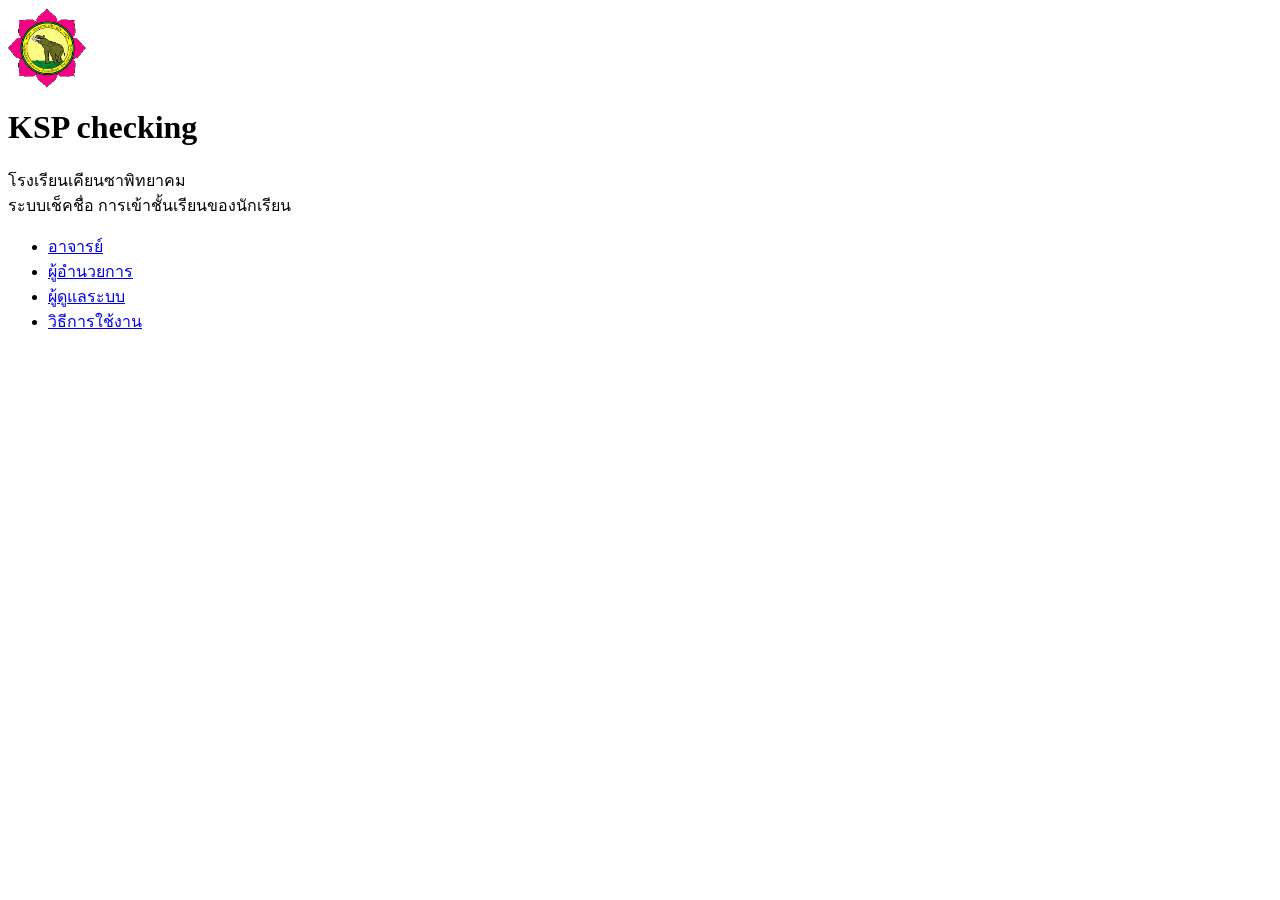
==== commit fd4e992c: "gapom" ====
--- a/html5up-dimension/index.html
+++ b/html5up-dimension/index.html
@@ -26,7 +26,7 @@
 						<nav>
 							<ul>
 								<li><a href="#Login">อาจารย์</a></li>
-								<li><a href="#Login">ผู้บริหาร</a></li>
+								<li><a href="#Login">ผู้อำนวยการ</a></li>
 								<li><a href="#Login">ผู้ดูแลระบบ</a></li>
 								<li><a href="#elements">วิธีการใช้งาน</a></li>
 
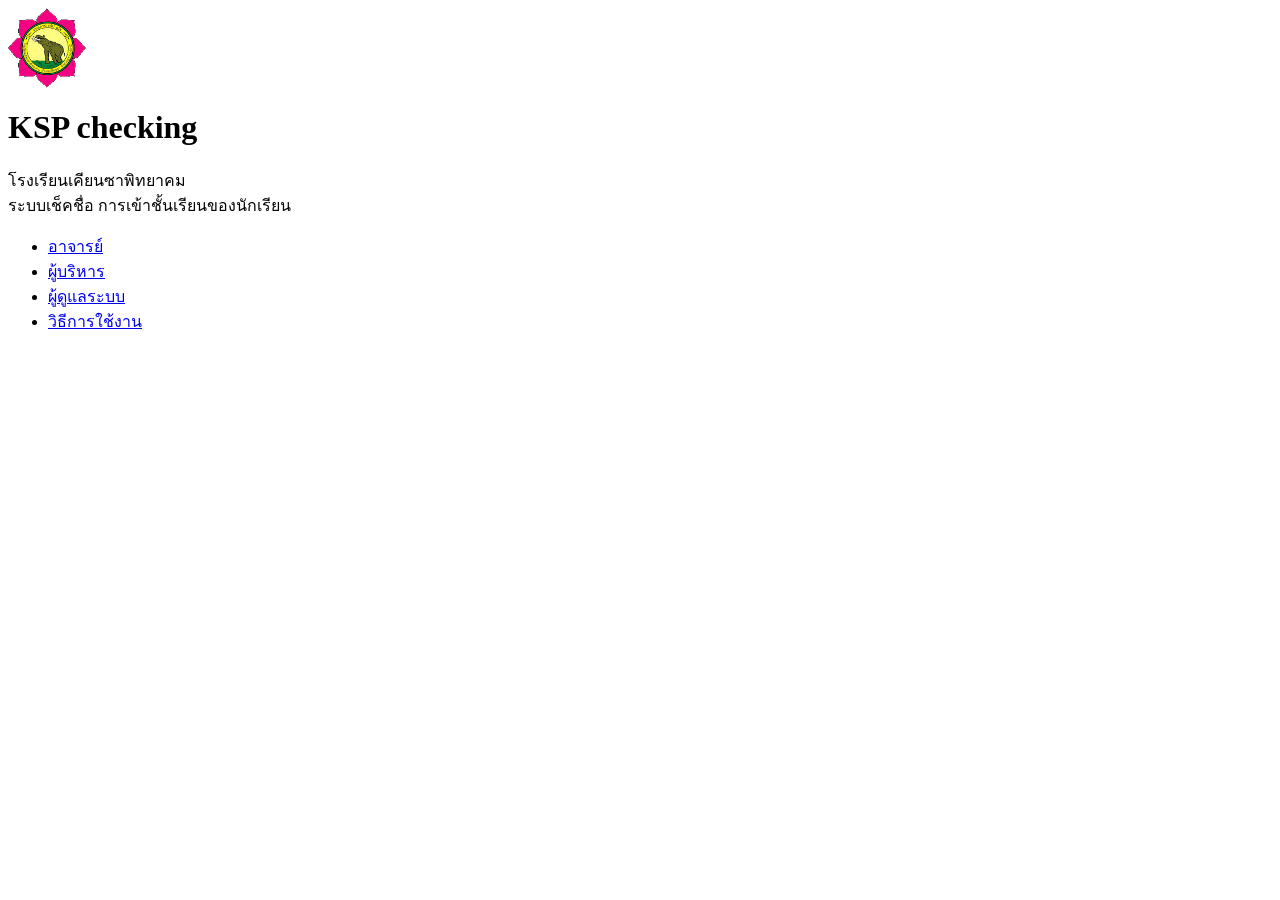
==== commit 9ef4524b: "gapom" ====
--- a/html5up-dimension/index.html
+++ b/html5up-dimension/index.html
@@ -26,7 +26,7 @@
 						<nav>
 							<ul>
 								<li><a href="#Login">อาจารย์</a></li>
-								<li><a href="#Login">ผู้อำนวยการ</a></li>
+								<li><a href="#Login">ผู้บริหาร</a></li>
 								<li><a href="#Login">ผู้ดูแลระบบ</a></li>
 								<li><a href="#elements">วิธีการใช้งาน</a></li>
 
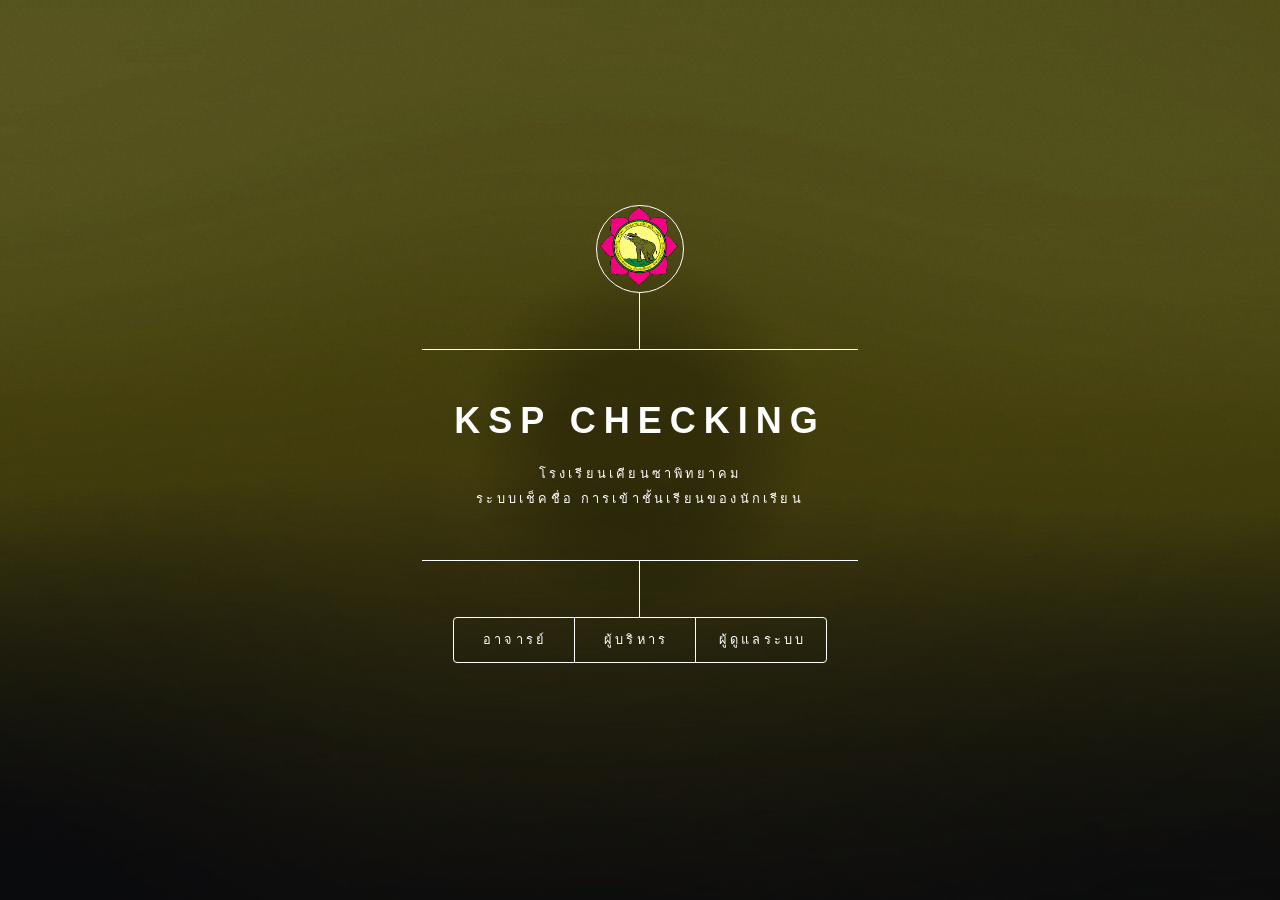
==== commit e7bc8f3e: "gapom" ====
--- a/html5up-dimension/index.html
+++ b/html5up-dimension/index.html
@@ -28,7 +28,7 @@
 								<li><a href="#Login">อาจารย์</a></li>
 								<li><a href="#Login">ผู้บริหาร</a></li>
 								<li><a href="#Login">ผู้ดูแลระบบ</a></li>
-								<li><a href="#elements">วิธีการใช้งาน</a></li>
+					
 
 							</ul>
 						</nav>
--- a/html5up-dimension/assets/css/main.css
+++ b/html5up-dimension/assets/css/main.css
@@ -1091,7 +1091,7 @@
 			-webkit-transition: -webkit-transform 0.325s ease-in-out, -webkit-filter 0.325s ease-in-out;
 			-ms-transition: -ms-transform 0.325s ease-in-out, -ms-filter 0.325s ease-in-out;
 			transition: transform 0.325s ease-in-out, filter 0.325s ease-in-out;
-			background-image: url("../../images/bg.jpg");
+			background-image: url("../../images/bg1.jpg");
 			background-position: center;
 			background-size: cover;
 			background-repeat: no-repeat;
